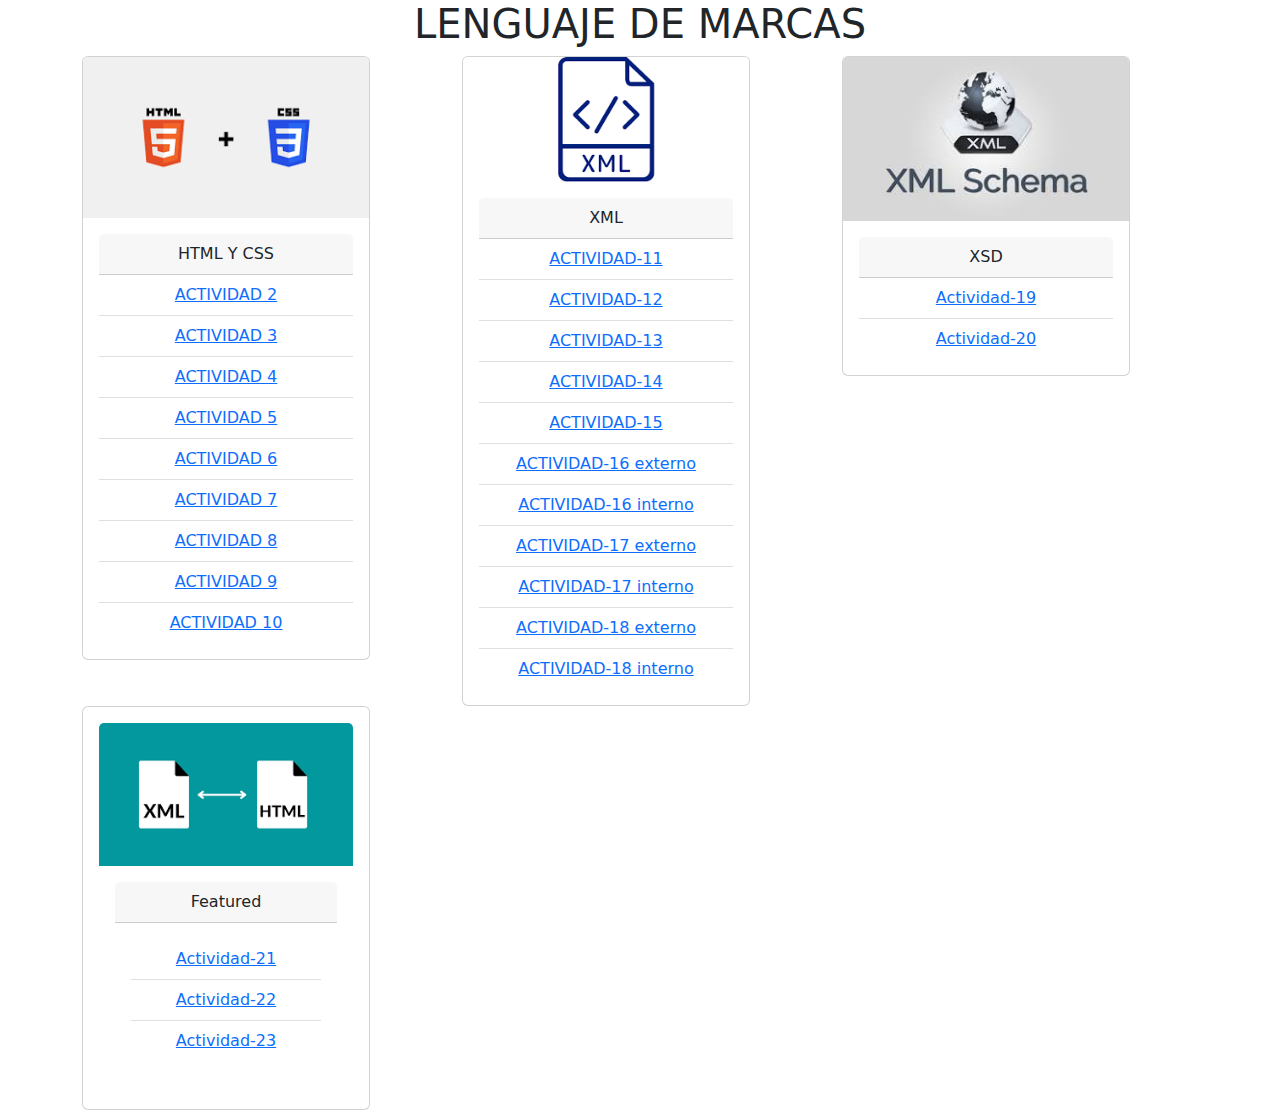
==== index.html @ f4d4aef6 "actividad23" ====
<!DOCTYPE html>
<html lang="en">

<head>
    <meta charset="UTF-8">
    <meta http-equiv="X-UA-Compatible" content="IE=edge">
    <meta name="viewport" content="width=device-width, initial-scale=1.0">
    <link rel="stylesheet" href="css/bootstrap.min.css" />
    <title>LENGUAJE DE MARCAS</title>
</head>

<body>
    <div class="text-center">
        <h1>LENGUAJE DE MARCAS</h1>
    </div>
    <div class="container text-center">
        <div class="row align-items-start">
            <div class="col">
                <div class="card" style="width: 18rem;">
                    <img src="fotos_indice/htmlycss.png" class="card-img-top" alt="">
                    <div class="card-body">
                        <div>
                            <div class="card-header">
                               HTML Y CSS
                            </div>
                            <ul class="list-group list-group-flush">
                                <li class="list-group-item"><a
                                        href="https://taupe-lily-c8f18f.netlify.app/actividad2/actividad2.html">ACTIVIDAD
                                        2</a></li>
                                <li class="list-group-item"><a
                                        href="https://taupe-lily-c8f18f.netlify.app/actividad3/actividad3.html">ACTIVIDAD
                                        3</a></li>
                                <li class="list-group-item"><a
                                        href="https://taupe-lily-c8f18f.netlify.app/actividad4/actividad4.html">ACTIVIDAD
                                        4</a> </li>
                                <li class="list-group-item"><a
                                        href="https://taupe-lily-c8f18f.netlify.app/actividad5/actividad5.html">ACTIVIDAD
                                        5</a> </li>
                                <li class="list-group-item"><a
                                        href="https://taupe-lily-c8f18f.netlify.app/actividad6/actividad6.html">ACTIVIDAD
                                        6</a> </li>
                                <li class="list-group-item"><a
                                        href="https://taupe-lily-c8f18f.netlify.app/actividad7/actividad7.html">ACTIVIDAD
                                        7</a> </li>
                                <li class="list-group-item"><a
                                        href="https://taupe-lily-c8f18f.netlify.app/actividad8/actividad8.html">ACTIVIDAD
                                        8</a> </li>
                                <li class="list-group-item"><a
                                        href="https://taupe-lily-c8f18f.netlify.app/actividad9/actividad9.html">ACTIVIDAD
                                        9</a> </li>
                                <li class="list-group-item"><a
                                        href="https://taupe-lily-c8f18f.netlify.app/actividad10/actividad10.html">ACTIVIDAD
                                        10</a> </li>
                            </ul>
                        </div>
                    </div>
                </div>
            </div>
            <div class="col">
                <div class="card" style="width: 18rem;">
                    <img src="fotos_indice/xml3.png" class="card-img-top" alt="...">
                    <div class="card-body">

                        <div>
                            <div class="card-header">
                                XML
                            </div>
                            <ul class="list-group list-group-flush">
                                <li class="list-group-item"> <a
                                        href="https://taupe-lily-c8f18f.netlify.app/actividad11/tabla.xml">ACTIVIDAD-11</a>
                                </li>
                                <li class="list-group-item"> <a
                                        href="https://taupe-lily-c8f18f.netlify.app/actividad12/tabla2.xml">ACTIVIDAD-12</a>
                                </li>
                                <li class="list-group-item"> <a
                                        href="https://taupe-lily-c8f18f.netlify.app/actividad13/diagrama.xml">ACTIVIDAD-13</a>
                                </li>
                                <li class="list-group-item"> <a
                                        href="https://taupe-lily-c8f18f.netlify.app/actividad14/arboles.xml">ACTIVIDAD-14</a>
                                </li>
                                <li class="list-group-item"> <a
                                        href="https://taupe-lily-c8f18f.netlify.app/actividad15/factura.xml">ACTIVIDAD-15</a>
                                </li>
                                <li class="list-group-item"> <a
                                        href="https://taupe-lily-c8f18f.netlify.app/actividad16/validar.xml">ACTIVIDAD-16
                                        externo</a> </li>
                                <li class="list-group-item"> <a
                                        href="https://taupe-lily-c8f18f.netlify.app/actividad16/validarex.xml">ACTIVIDAD-16
                                        interno</a></li>
                                <li class="list-group-item"> <a
                                        href="https://taupe-lily-c8f18f.netlify.app/actividad17/notas.xml">ACTIVIDAD-17
                                        externo</a> </li>
                                <li class="list-group-item"> <a
                                        href="https://taupe-lily-c8f18f.netlify.app/actividad17/notasinterno.xml">ACTIVIDAD-17
                                        interno</a></li>
                                <li class="list-group-item"> <a
                                        href="https://taupe-lily-c8f18f.netlify.app/actividad18/factura.xml">ACTIVIDAD-18
                                        externo</a></li>
                                <li class="list-group-item"> <a
                                        href="https://taupe-lily-c8f18f.netlify.app/actividad18/facturainterno.xml">ACTIVIDAD-18
                                        interno</a></li>
                            </ul>
                        </div>
                    </div>
                </div>
            </div>
            <div class="col">
                <div class="card" style="width: 18rem;">
                    <img src="fotos_indice/xsd2.jpg" class="card-img-top" alt="...">
                    <div class="card-body">

                        <div>
                            <div class="card-header">
                                XSD
                            </div>
                            <ul class="list-group list-group-flush">
                                <li class="list-group-item"> <a
                                        href="https://taupe-lily-c8f18f.netlify.app/actividad19/notas.xsd">Actividad-19</a>
                                </li>
                                <li class="list-group-item"> <a
                                        href="https://taupe-lily-c8f18f.netlify.app/actividad20/matricula.xsd">Actividad-20</a>
                                </li>
                            </ul>
                        </div>
                    </div>
                </div>
            </div>
            <div class="col">
                <div class="card text" style="width: 18rem;">
                    <!--COLOR FUERA -->
                    <div class="card-body">
                        <!--COLOR DENTRO-->
                        <img src="fotos_indice/htmlaxml.png" class="card-img-top" alt="...">
                        <div class="card-body">
                            <div>
                                <div class="card-header">
                                    Featured
                                </div>
                                <div class="card-body">
                                    <ul class="list-group list-group-flush">
                                        <li class="list-group-item"><a
                                                href="https://taupe-lily-c8f18f.netlify.app/actividad21/index.xml">Actividad-21</a>
                                        </li>
                                        <li class="list-group-item"><a
                                                href="https://taupe-lily-c8f18f.netlify.app/actividad22/index.xml">Actividad-22</a>
                                        </li>
                                        <li class="list-group-item"><a
                                            href="https://taupe-lily-c8f18f.netlify.app/actividad23/index.xml">Actividad-23</a>
                                    </li>

                                    </ul>
                                </div>
                            </div>
                        </div>
                    </div>
                </div>
            </div>
        </div>
    </div>
</body>

</html>
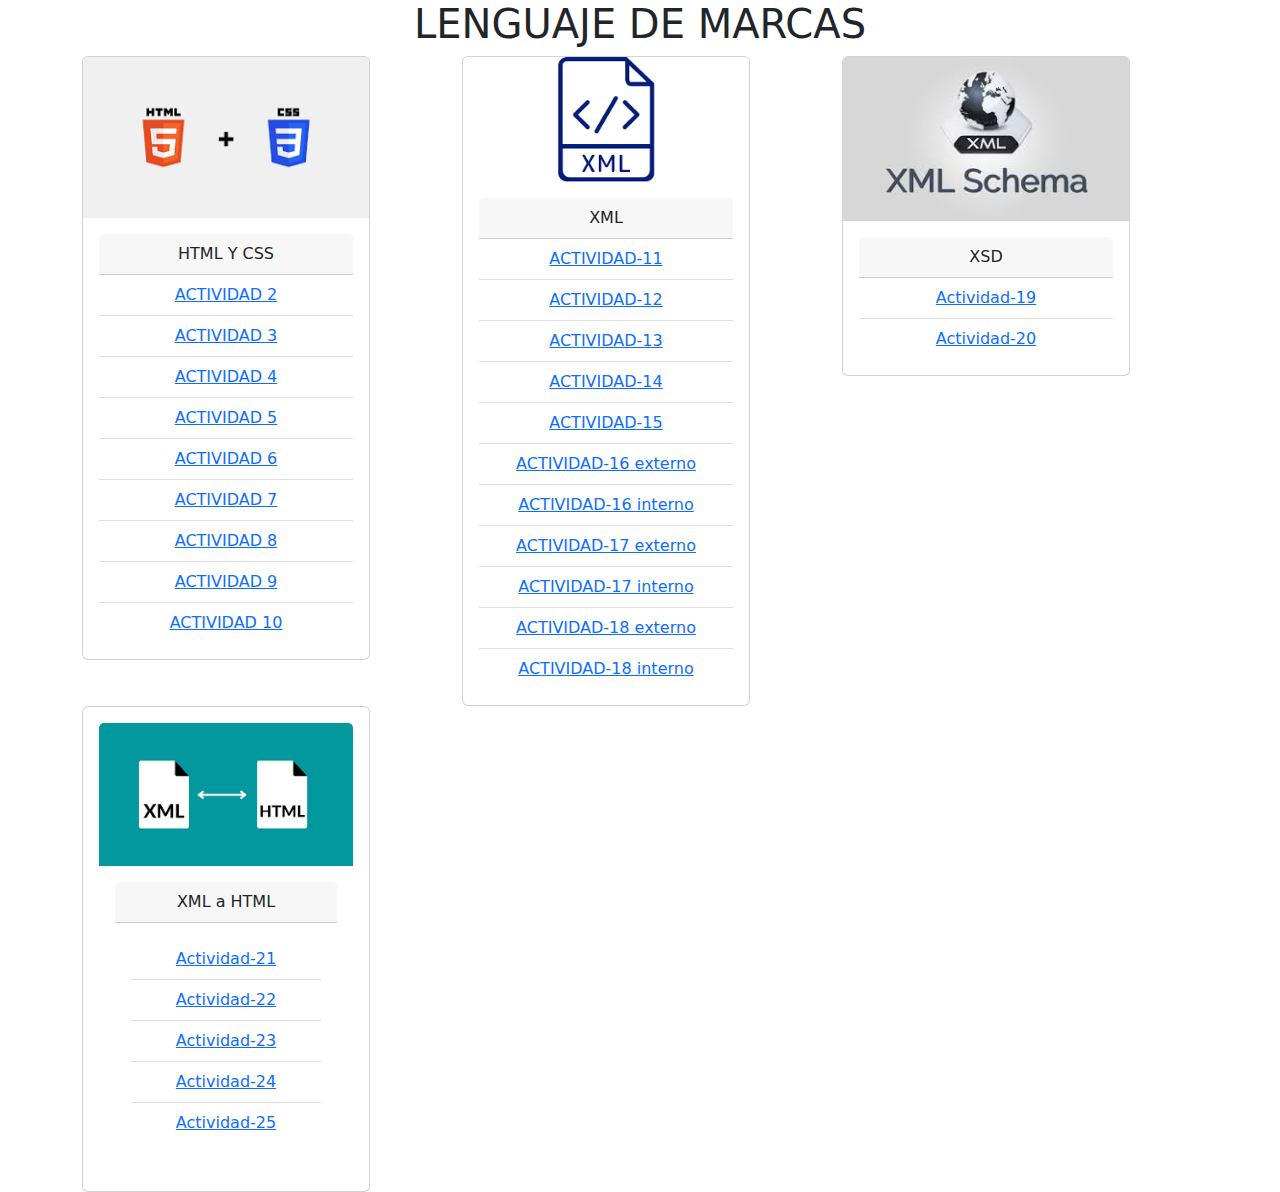
==== commit 1f2cde93: "index" ====
--- a/index.html
+++ b/index.html
@@ -21,7 +21,7 @@
                     <div class="card-body">
                         <div>
                             <div class="card-header">
-                               HTML Y CSS
+                                HTML Y CSS
                             </div>
                             <ul class="list-group list-group-flush">
                                 <li class="list-group-item"><a
@@ -134,7 +134,7 @@
                         <div class="card-body">
                             <div>
                                 <div class="card-header">
-                                    Featured
+                                    XML a HTML
                                 </div>
                                 <div class="card-body">
                                     <ul class="list-group list-group-flush">
@@ -145,9 +145,14 @@
                                                 href="https://taupe-lily-c8f18f.netlify.app/actividad22/index.xml">Actividad-22</a>
                                         </li>
                                         <li class="list-group-item"><a
-                                            href="https://taupe-lily-c8f18f.netlify.app/actividad23/index.xml">Actividad-23</a>
-                                    </li>
-
+                                                href="https://taupe-lily-c8f18f.netlify.app/actividad23/index.xml">Actividad-23</a>
+                                        </li>
+                                        <li class="list-group-item"><a
+                                                href="https://taupe-lily-c8f18f.netlify.app/actividad24/index.xml">Actividad-24</a>
+                                        </li>
+                                        <li class="list-group-item"><a
+                                                href="https://taupe-lily-c8f18f.netlify.app/actividad25/index.xml">Actividad-25</a>
+                                        </li>
                                     </ul>
                                 </div>
                             </div>
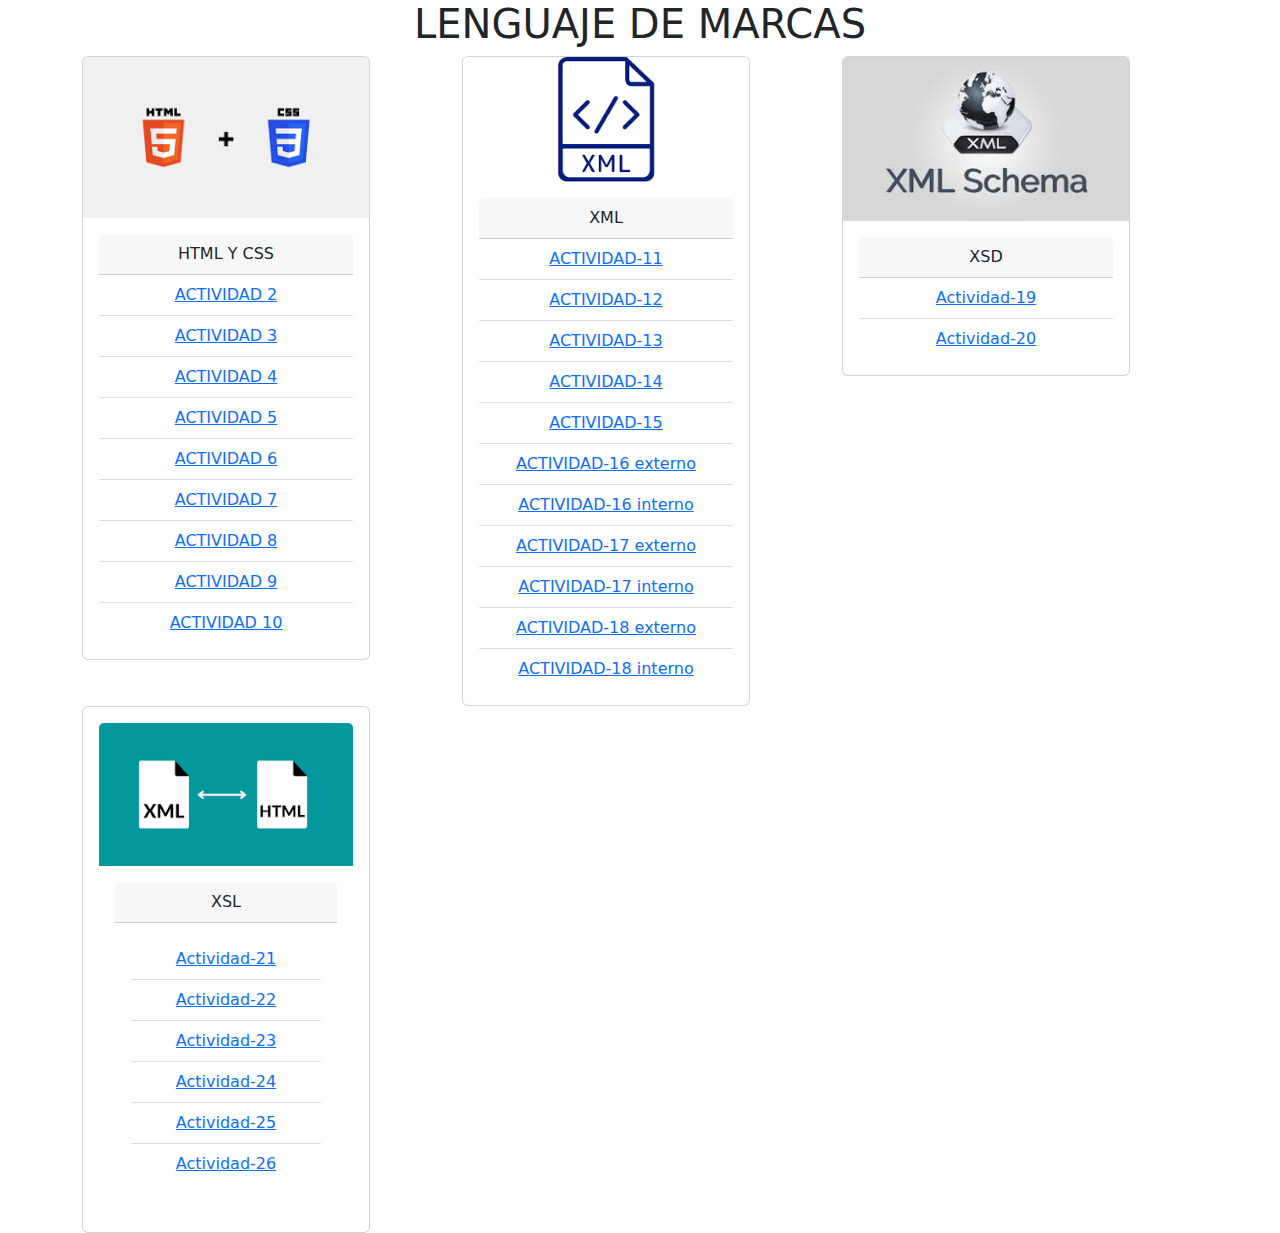
==== commit 957a7495: "actividad26" ====
--- a/index.html
+++ b/index.html
@@ -134,7 +134,7 @@
                         <div class="card-body">
                             <div>
                                 <div class="card-header">
-                                    XML a HTML
+                                    XSL
                                 </div>
                                 <div class="card-body">
                                     <ul class="list-group list-group-flush">
@@ -153,6 +153,10 @@
                                         <li class="list-group-item"><a
                                                 href="https://taupe-lily-c8f18f.netlify.app/actividad25/index.xml">Actividad-25</a>
                                         </li>
+                                        <li class="list-group-item"><a
+                                                href="https://taupe-lily-c8f18f.netlify.app/actividad26/index.xml">Actividad-26</a>
+                                        </li>
+
                                     </ul>
                                 </div>
                             </div>
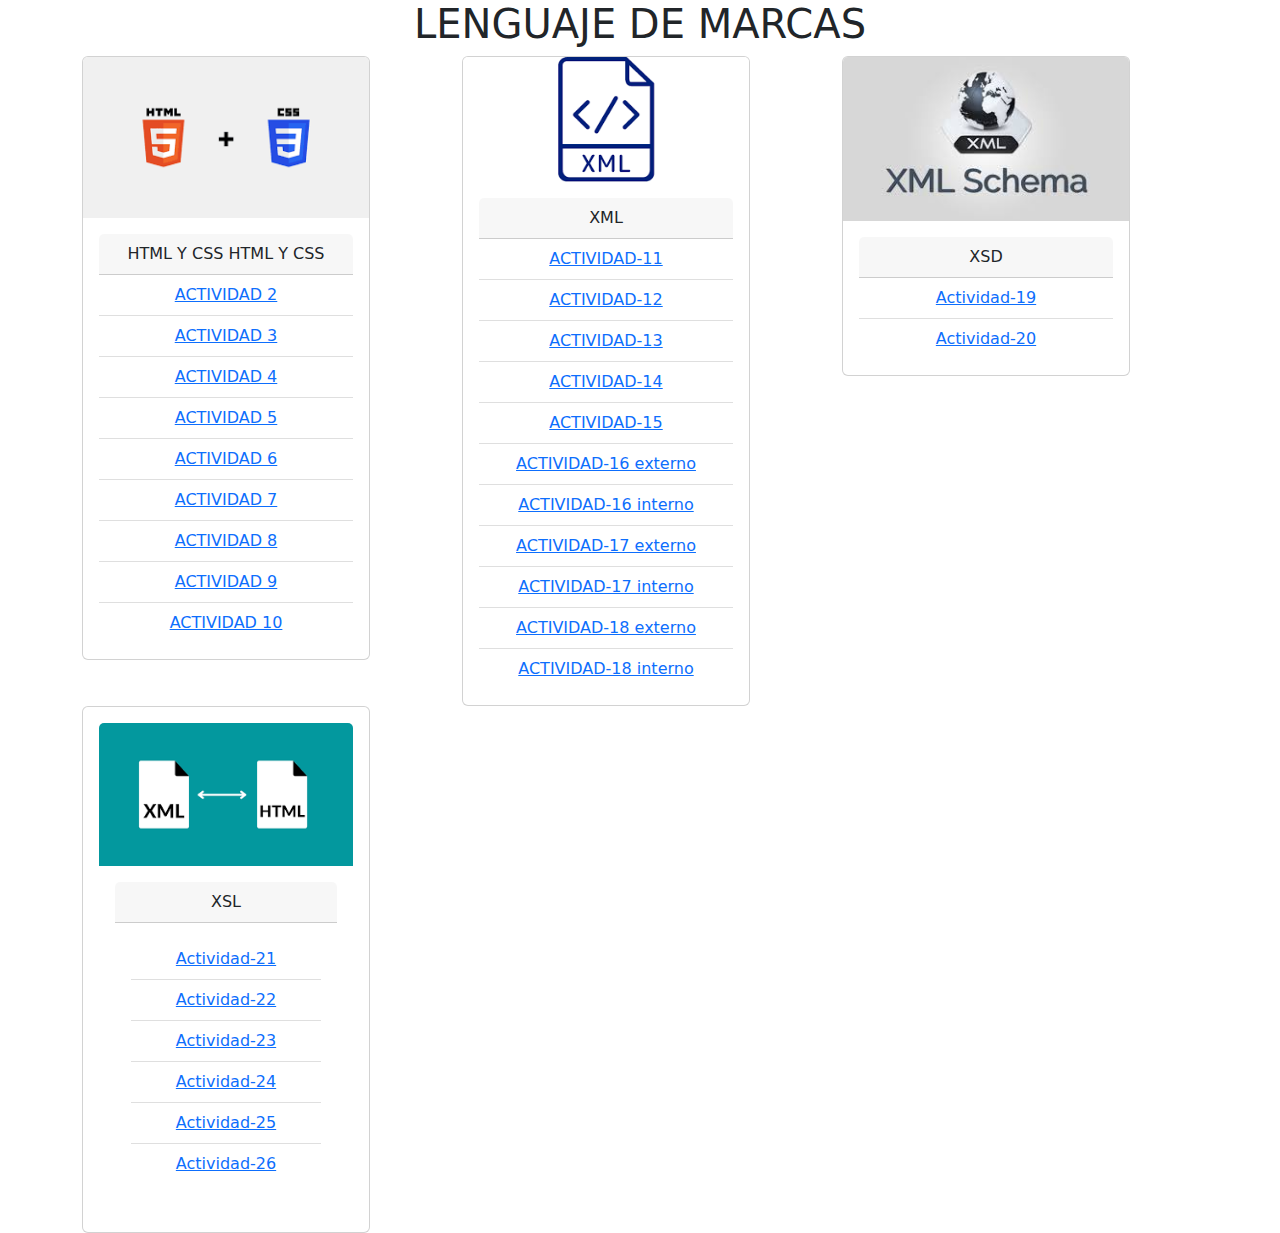
==== commit 374492c8: "actividad26" ====
--- a/index.html
+++ b/index.html
@@ -21,6 +21,7 @@
                     <div class="card-body">
                         <div>
                             <div class="card-header">
+                                HTML Y CSS
                                 HTML Y CSS
                             </div>
                             <ul class="list-group list-group-flush">
@@ -155,6 +156,7 @@
                                         </li>
                                         <li class="list-group-item"><a
                                                 href="https://taupe-lily-c8f18f.netlify.app/actividad26/index.xml">Actividad-26</a>
+                                                <!--PROBLEMA DE SUBIDA GITHUB-->
                                         </li>
 
                                     </ul>
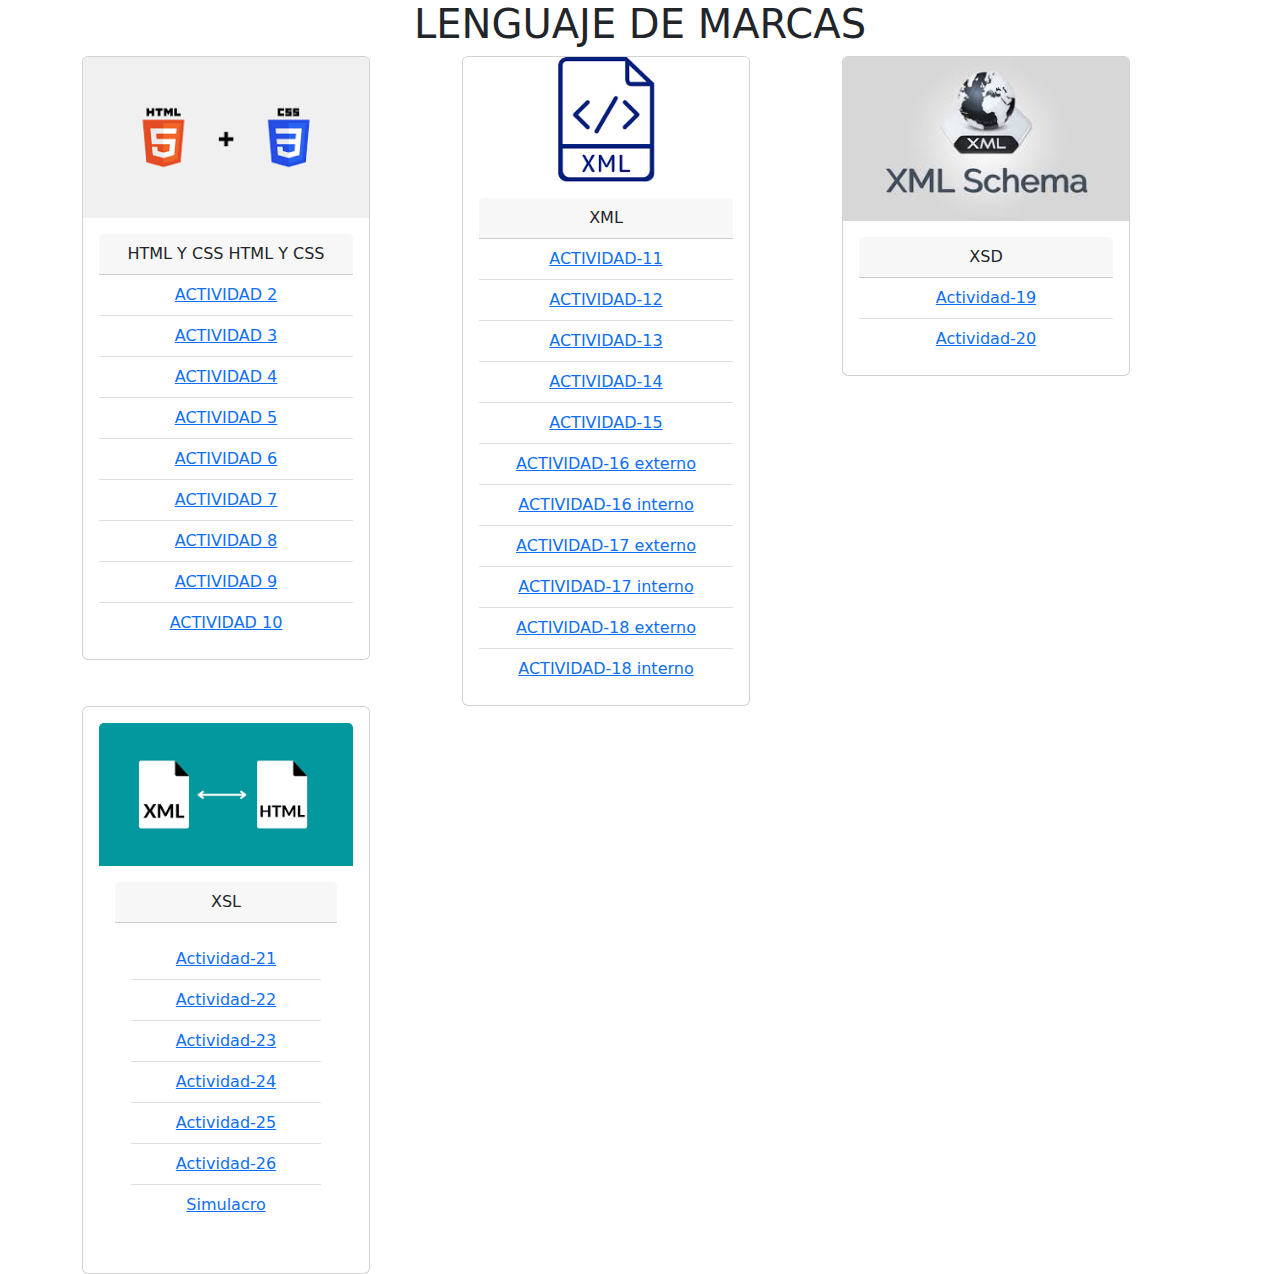
==== commit 802716e8: "indice" ====
--- a/index.html
+++ b/index.html
@@ -158,6 +158,10 @@
                                                 href="https://taupe-lily-c8f18f.netlify.app/actividad26/index.xml">Actividad-26</a>
                                                 <!--PROBLEMA DE SUBIDA GITHUB-->
                                         </li>
+                                        <li class="list-group-item"><a
+                                            href="https://taupe-lily-c8f18f.netlify.app/Simulacro/baile.xml">Simulacro</a>
+                                            <!--PROBLEMA DE SUBIDA GITHUB-->
+                                        </li>
 
                                     </ul>
                                 </div>
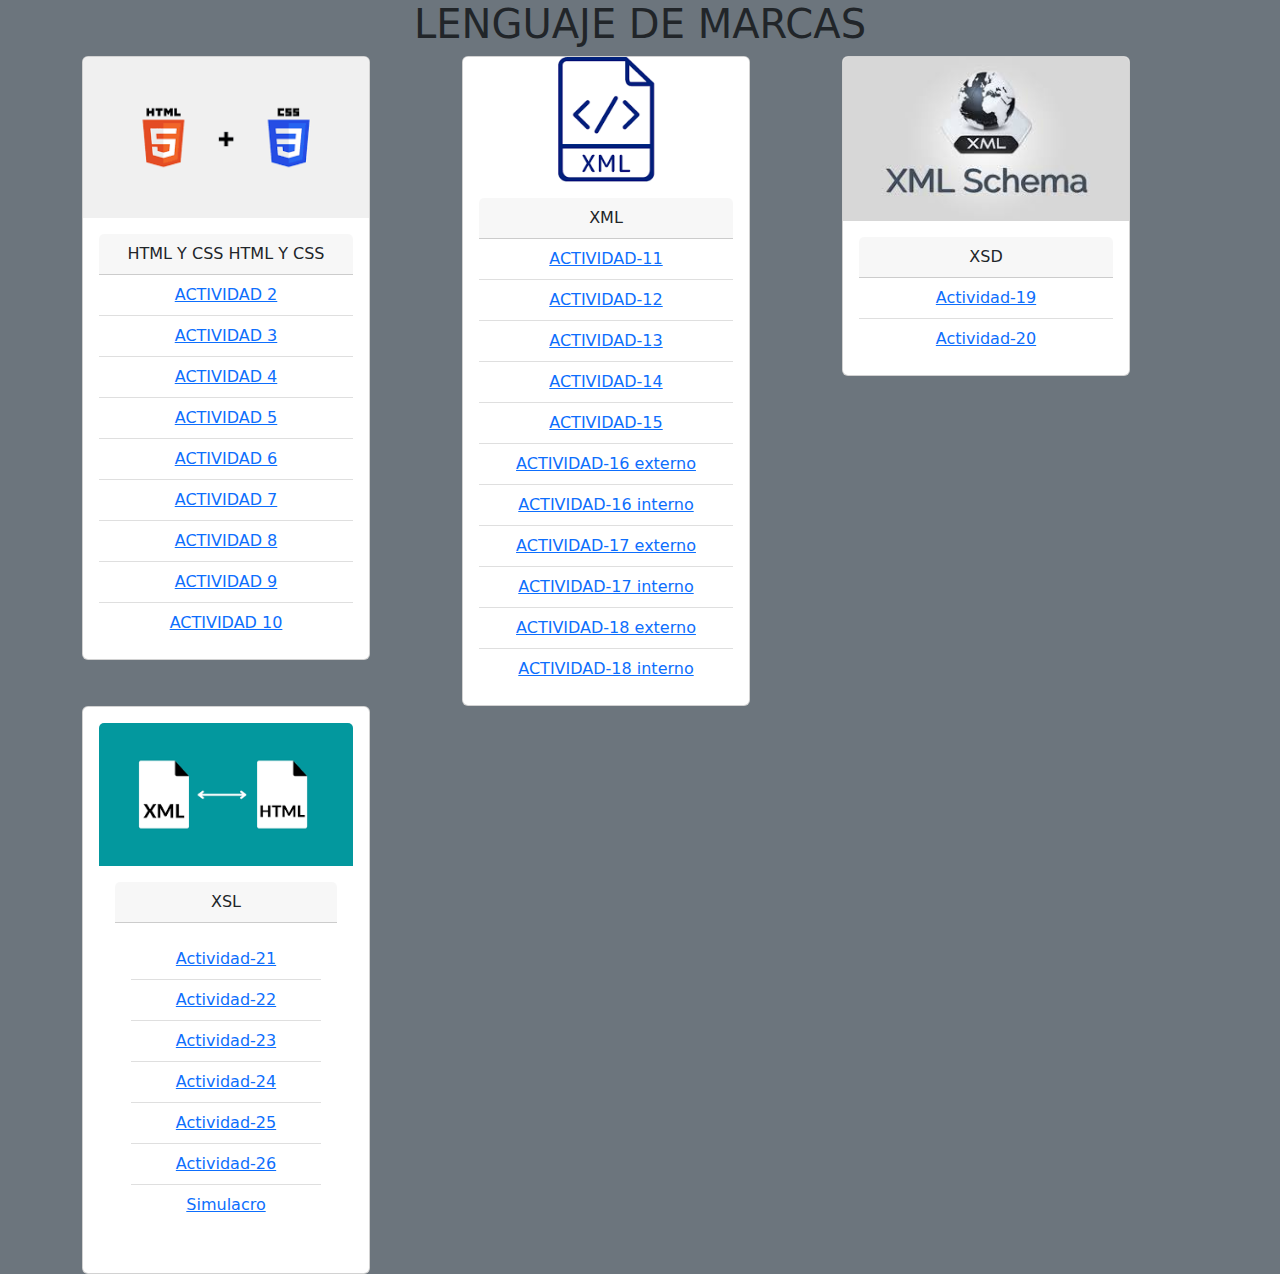
==== commit 1bdfa0fc: "actividad28" ====
--- a/index.html
+++ b/index.html
@@ -6,10 +6,11 @@
     <meta http-equiv="X-UA-Compatible" content="IE=edge">
     <meta name="viewport" content="width=device-width, initial-scale=1.0">
     <link rel="stylesheet" href="css/bootstrap.min.css" />
+    <link rel="stylesheet" href="enlaces.css">
     <title>LENGUAJE DE MARCAS</title>
 </head>
 
-<body>
+<body class="bg-secondary">
     <div class="text-center">
         <h1>LENGUAJE DE MARCAS</h1>
     </div>
@@ -18,14 +19,14 @@
             <div class="col">
                 <div class="card" style="width: 18rem;">
                     <img src="fotos_indice/htmlycss.png" class="card-img-top" alt="">
-                    <div class="card-body">
+                    <div class="card-body bg-dark-subtle">
                         <div>
                             <div class="card-header">
                                 HTML Y CSS
                                 HTML Y CSS
                             </div>
                             <ul class="list-group list-group-flush">
-                                <li class="list-group-item"><a
+                                <li class="en list-group-item"><a
                                         href="https://taupe-lily-c8f18f.netlify.app/actividad2/actividad2.html">ACTIVIDAD
                                         2</a></li>
                                 <li class="list-group-item"><a
--- a/enlaces.css
+++ b/enlaces.css
@@ -0,0 +1,4 @@
+.en{
+    text-decoration:none;
+        
+}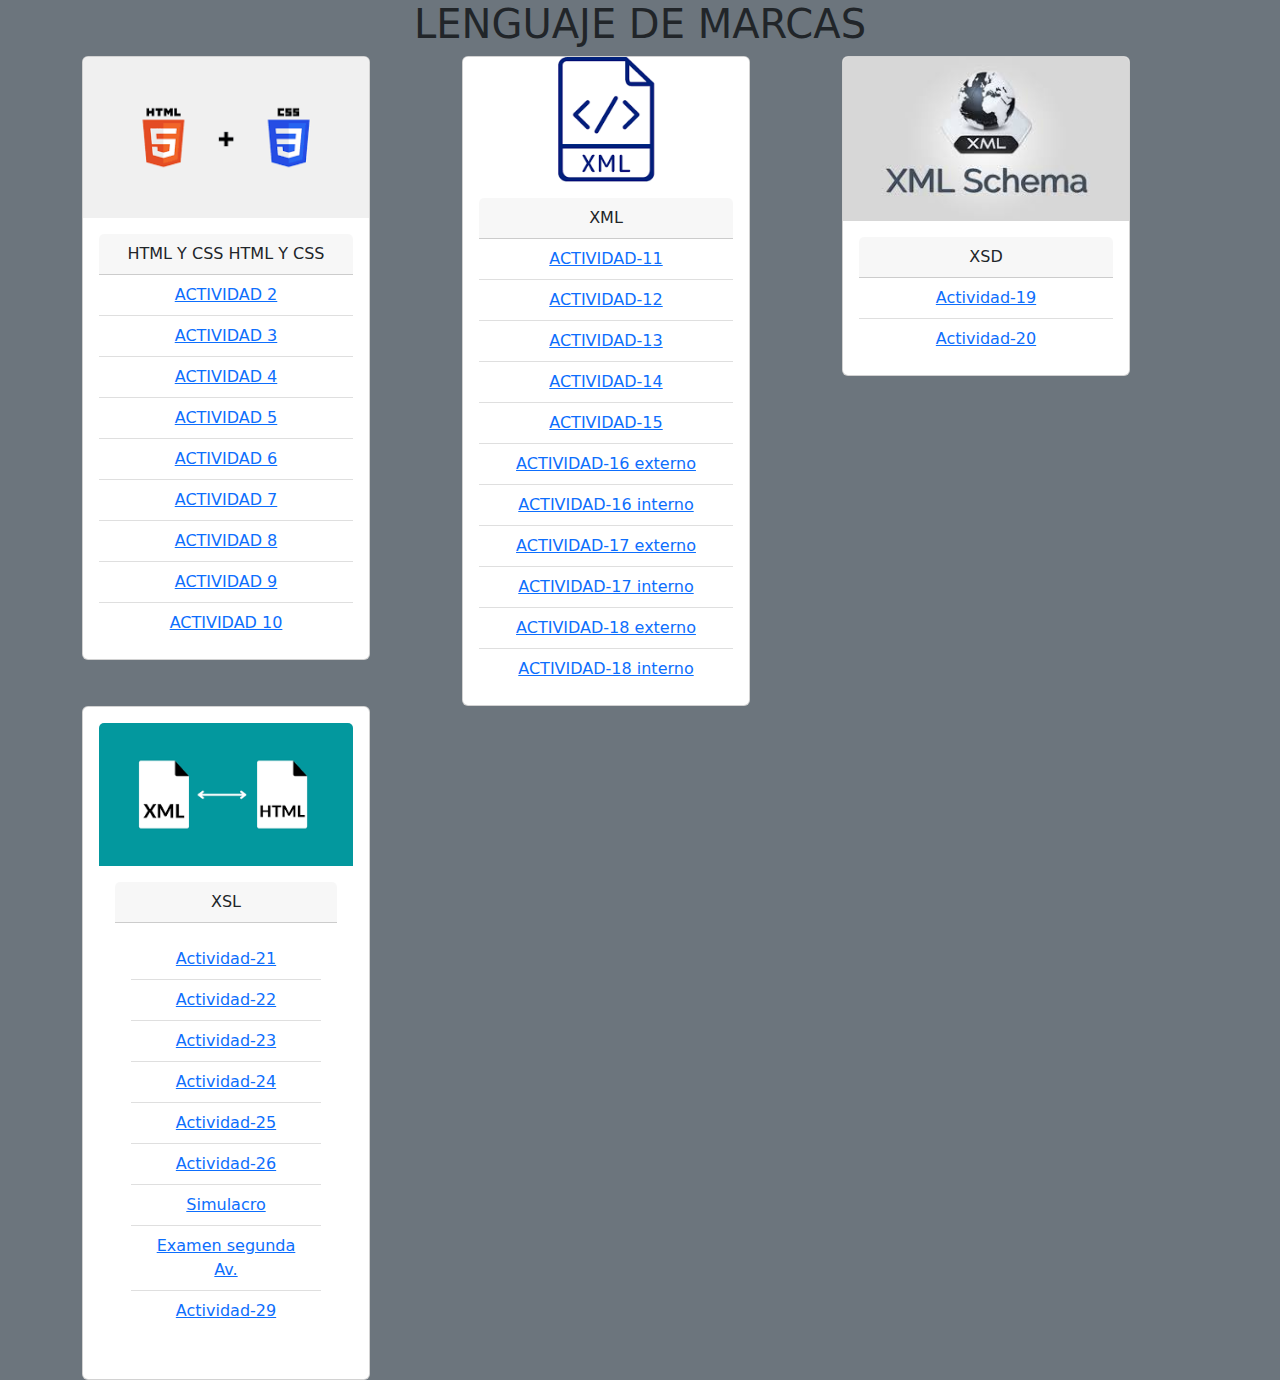
==== commit 1d58ec88: "actividad29" ====
--- a/index.html
+++ b/index.html
@@ -157,12 +157,18 @@
                                         </li>
                                         <li class="list-group-item"><a
                                                 href="https://taupe-lily-c8f18f.netlify.app/actividad26/index.xml">Actividad-26</a>
-                                                <!--PROBLEMA DE SUBIDA GITHUB-->
                                         </li>
                                         <li class="list-group-item"><a
                                             href="https://taupe-lily-c8f18f.netlify.app/Simulacro/baile.xml">Simulacro</a>
-                                            <!--PROBLEMA DE SUBIDA GITHUB-->
+                                          
                                         </li>
+                                        <li class="list-group-item"><a
+                                            href="https://taupe-lily-c8f18f.netlify.app/ExamenSegundaAv/salud.xml">Examen segunda Av.</a>
+                                          
+                                        </li>
+                                        <li class="list-group-item"><a
+                                            href="https://taupe-lily-c8f18f.netlify.app/actividad29/rss-sport.xml">Actividad-29</a>
+                                    </li>
 
                                     </ul>
                                 </div>
